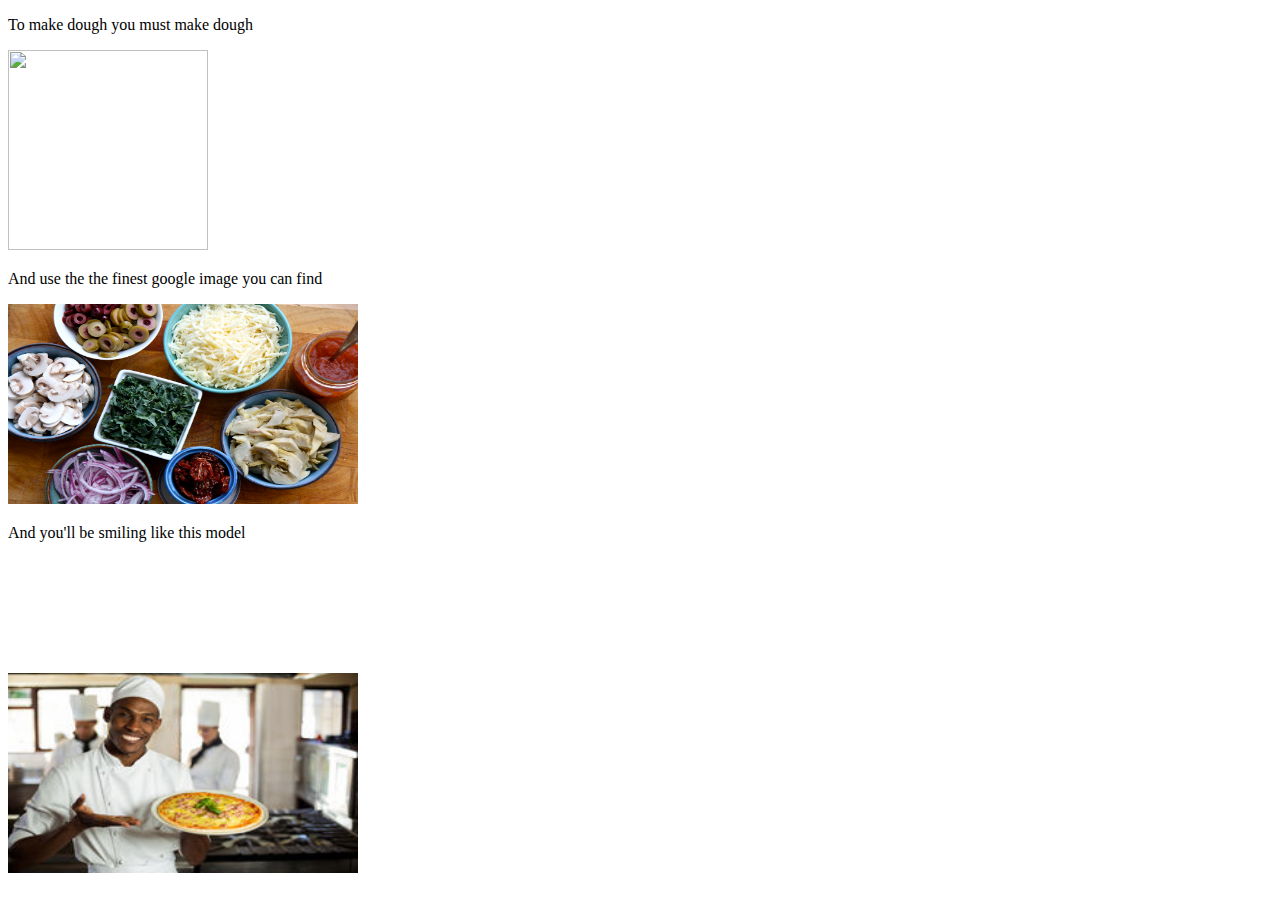
==== index.html @ 0ed10a47 "start of okotoks pizza website" ====
<!DOCTYPE html>
<html>  
    <head>
        <title>Okotoks Pizza</title>
    </head>
    <body>

        <p>To make dough you must make dough</p>

        <img src="Pizzadough.jpg" 
        width="200"
        height="200">

        <p>And use the the finest google image you can find</p>

        <img src="Pizzatoppings.jpg"
        width="350"
        height="200">

        <p>And you'll be smiling like this model</p>

        <img src="Chef.jpg"
        width="350"
        height="200">


        <iframe width="560" 
        height="315" 
        src="https://www.youtube.com/embed/SBCt70ABzEU"
         frameborder="0" allow="accelerometer; autoplay; clipboard-write; encrypted-media; gyroscope; picture-in-picture"
          allowfullscreen>
        </iframe>
    </body>
</html>
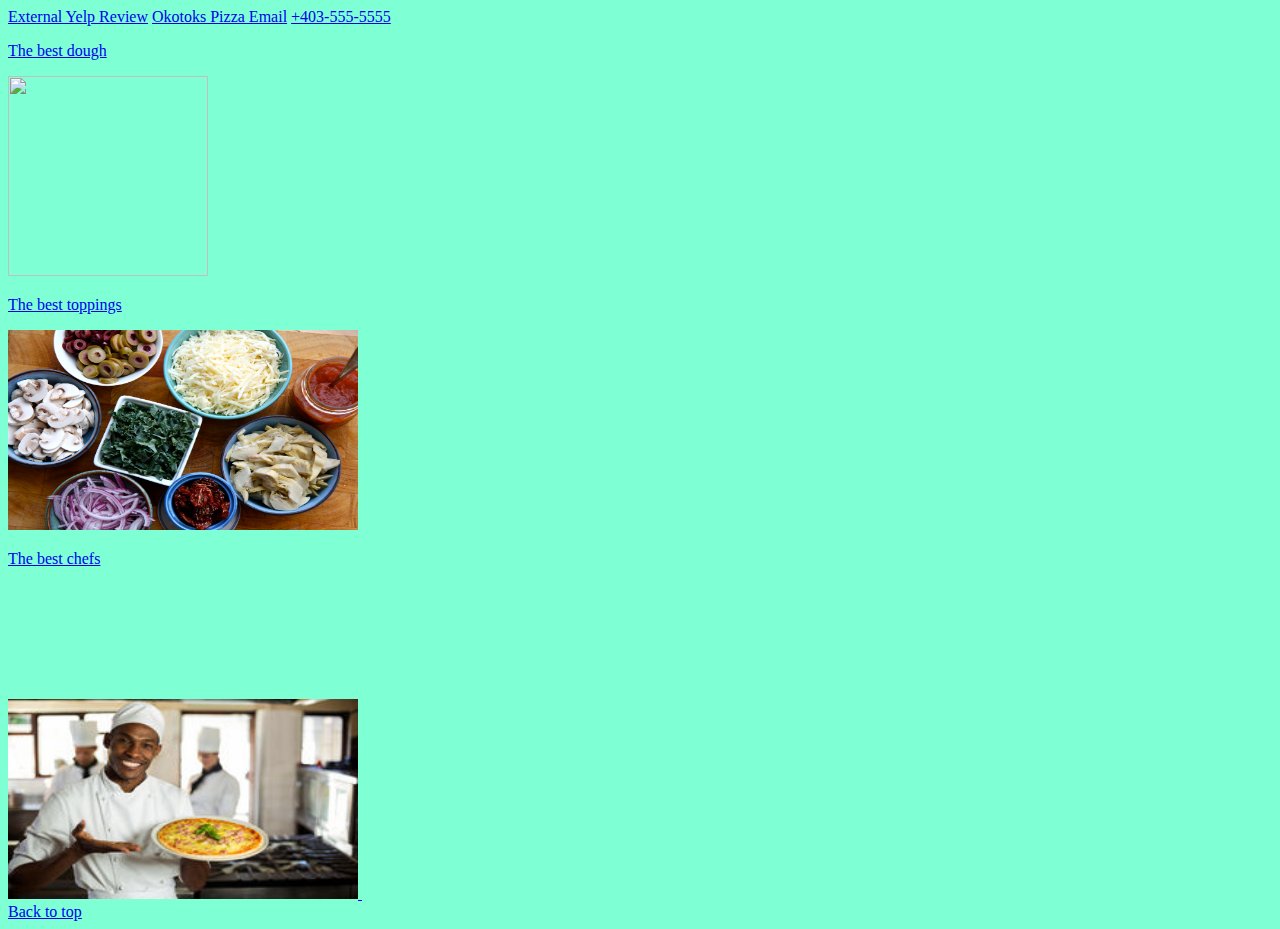
==== commit 95dfbcc1: "Added new pages and links" ====
--- a/index.html
+++ b/index.html
@@ -2,22 +2,32 @@
 <html>  
     <head>
         <title>Okotoks Pizza</title>
+        <link rel="stylesheet" href="css/style.css">
+       
+        <a href="https://www.yelp.com/biz/famoso-pizzeria-calgary">External Yelp Review</a>
+        <a href="mailto:info@okotokspizza.ca">Okotoks Pizza Email</a>
+        <a href="tel:+403-555-5555">+403-555-5555
+
     </head>
+
+
     <body>
 
-        <p>To make dough you must make dough</p>
+        
+
+        <p>The best dough</p>
 
         <img src="Pizzadough.jpg" 
         width="200"
         height="200">
 
-        <p>And use the the finest google image you can find</p>
+        <p>The best toppings</p>
 
         <img src="Pizzatoppings.jpg"
         width="350"
         height="200">
 
-        <p>And you'll be smiling like this model</p>
+        <p>The best chefs</p>
 
         <img src="Chef.jpg"
         width="350"
@@ -30,5 +40,11 @@
          frameborder="0" allow="accelerometer; autoplay; clipboard-write; encrypted-media; gyroscope; picture-in-picture"
           allowfullscreen>
         </iframe>
+
+<footer>
+    <a href="#top">Back to top</a>
+
+</footer>
+
     </body>
 </html>--- a/css/style.css
+++ b/css/style.css
@@ -0,0 +1,3 @@
+body {
+    background-color: aquamarine;
+}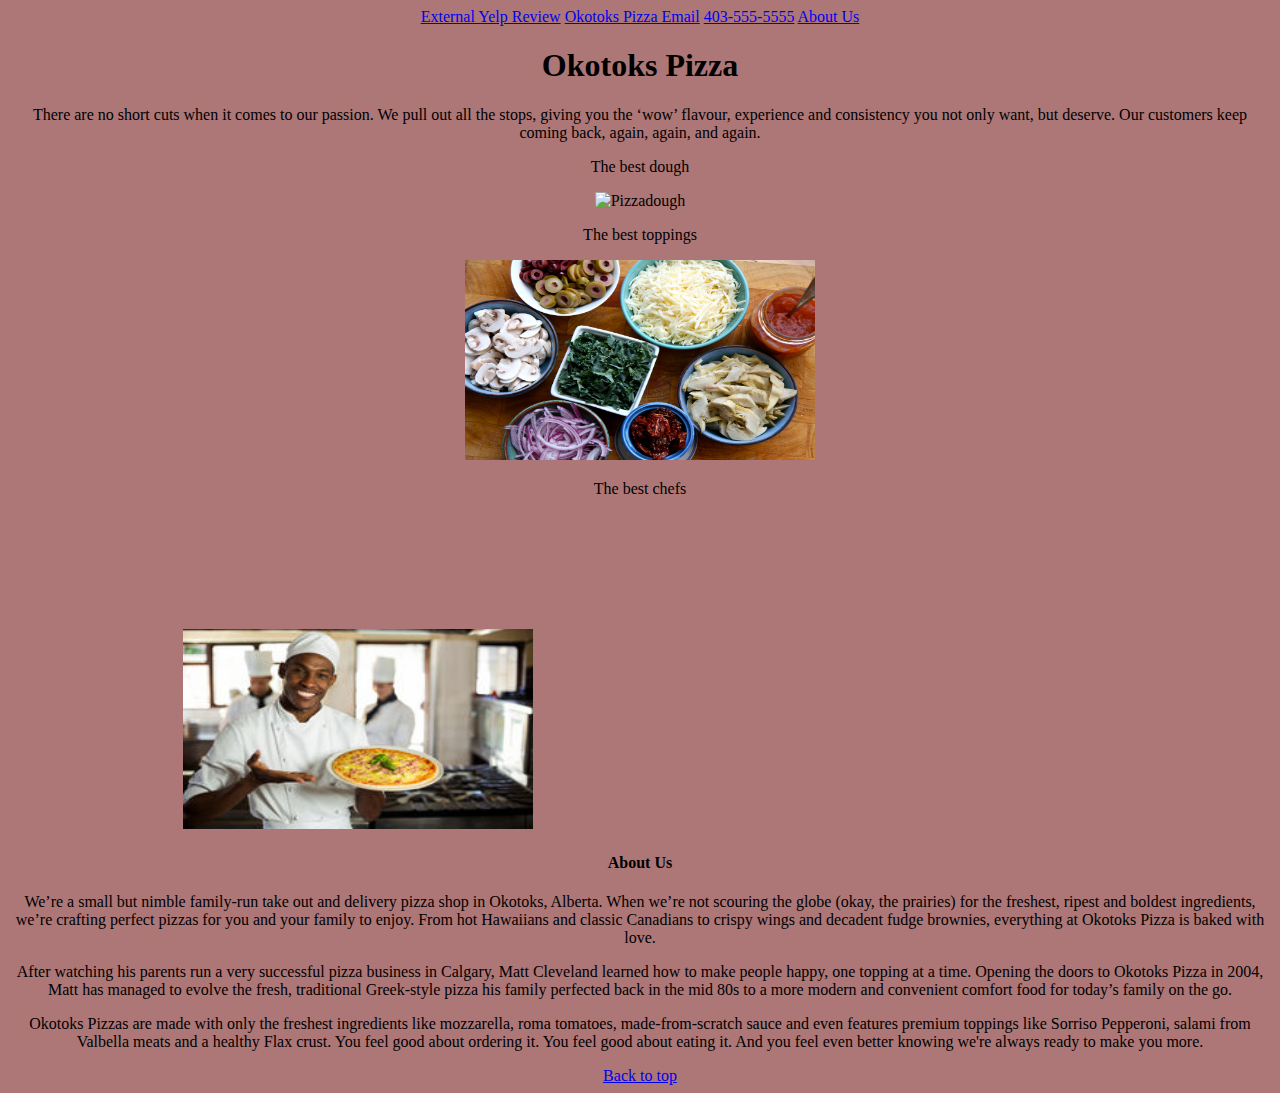
==== commit f06efd41: "Added new pages and links" ====
--- a/index.html
+++ b/index.html
@@ -1,25 +1,32 @@
 <!DOCTYPE html>
 <html>  
     <head>
-        <title>Okotoks Pizza</title>
+        <title>Okotok's Pizza</title>
         <link rel="stylesheet" href="css/style.css">
        
         <a href="https://www.yelp.com/biz/famoso-pizzeria-calgary">External Yelp Review</a>
         <a href="mailto:info@okotokspizza.ca">Okotoks Pizza Email</a>
-        <a href="tel:+403-555-5555">+403-555-5555
+        <a href="tel:403-555-5555">403-555-5555</a>
+        <a href="aboutus.html">About Us</a>
 
     </head>
 
 
+
     <body>
-
-        
+        <section>   
+            <h1>Okotoks Pizza</h1>
+            <p>There are no short cuts when it comes to our passion. We pull out all the stops, giving you the 
+            ‘wow’ flavour, experience and consistency you not only want, but deserve. Our customers keep 
+            coming back, again, again, and again.</p>
+        </section>
 
         <p>The best dough</p>
 
-        <img src="Pizzadough.jpg" 
+        <img src="Pizzadough.jpg" alt="Pizzadough" 
         width="200"
         height="200">
+
 
         <p>The best toppings</p>
 
@@ -41,10 +48,32 @@
           allowfullscreen>
         </iframe>
 
+
+        <div>
+            <h4>About Us</h4>
+                <p>We’re a small but nimble family-run take out and delivery pizza shop in Okotoks, Alberta. When we’re
+                 not scouring the globe (okay, the prairies) for the freshest, ripest and boldest ingredients, we’re
+                 crafting perfect pizzas for you and your family to enjoy. From hot Hawaiians and classic Canadians
+                  to crispy wings and decadent fudge brownies, everything at Okotoks Pizza is baked with love.</p>
+
+
+                <p>After watching his parents run a very successful pizza business in Calgary, Matt Cleveland learned how
+                 to make people happy, one topping at a time. Opening the doors to Okotoks Pizza in 2004, Matt has
+                  managed to evolve the fresh, traditional Greek-style pizza his family perfected back in the mid 80s 
+                  to a more modern and convenient comfort food for today’s family on the go.</p>
+                
+               <p>Okotoks Pizzas are made with only the freshest ingredients like mozzarella, roma tomatoes, 
+                made-from-scratch sauce and even features premium toppings like Sorriso Pepperoni, salami from
+                 Valbella meats and a healthy Flax crust. You feel good about ordering it. You feel good about eating
+                  it. And you feel even better knowing we're always ready to make you more.</p>
+        </div>
+
 <footer>
     <a href="#top">Back to top</a>
+</footer>
 
-</footer>
+
+
 
     </body>
 </html>--- a/css/style.css
+++ b/css/style.css
@@ -1,3 +1,8 @@
 body {
-    background-color: aquamarine;
+    background-color: rgb(173, 119, 119);
+
+    text-align: center;
+
+
+
 }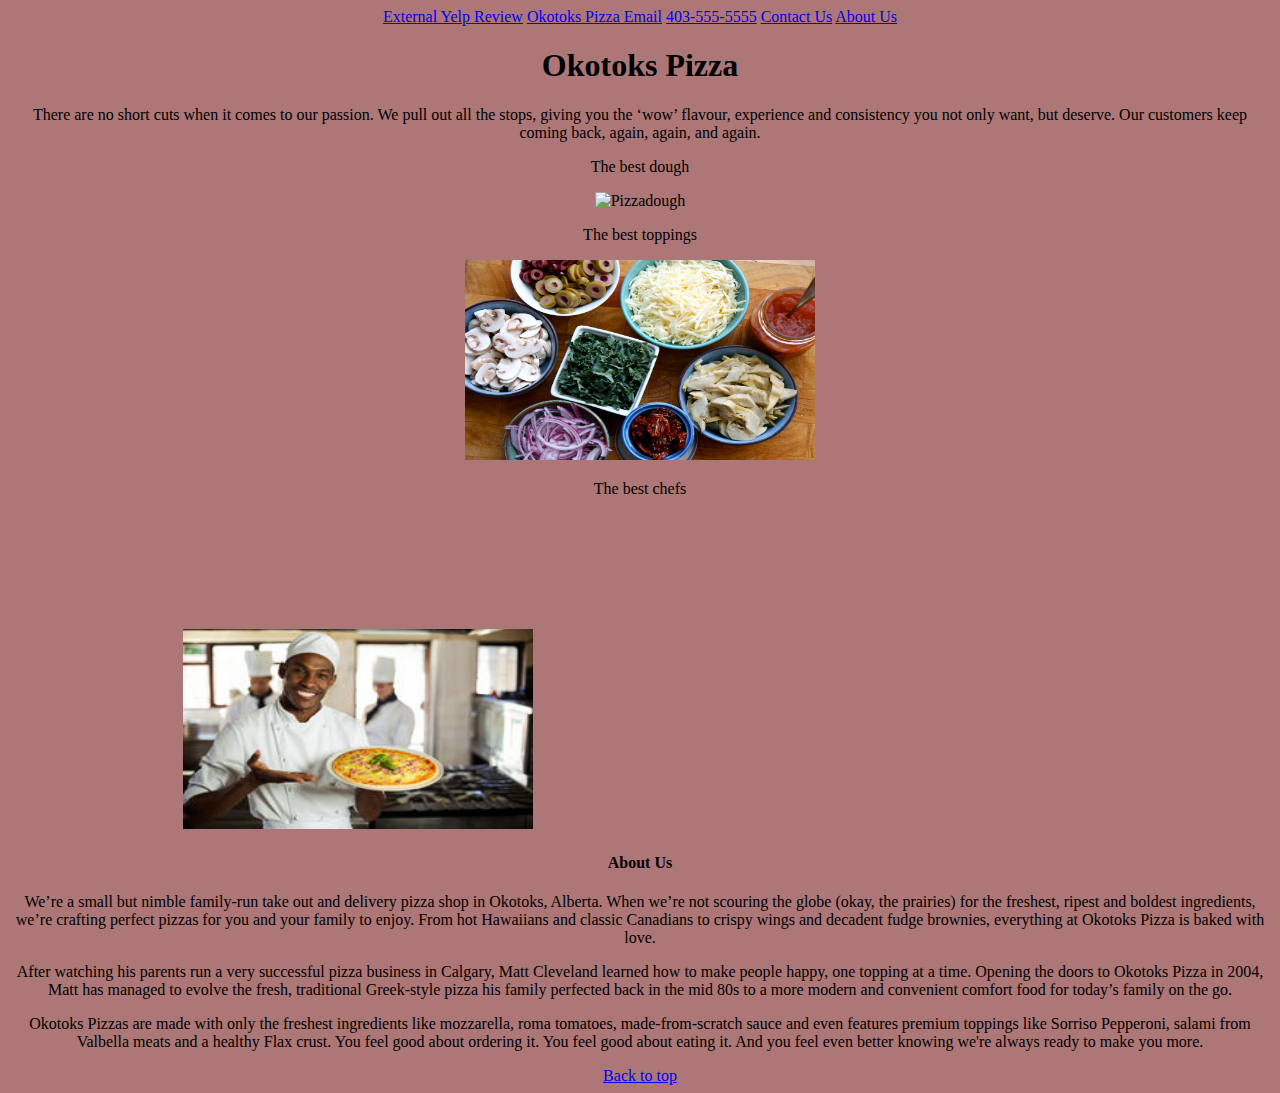
==== commit ddb201bd: "Added layout tags" ====
--- a/index.html
+++ b/index.html
@@ -7,6 +7,7 @@
         <a href="https://www.yelp.com/biz/famoso-pizzeria-calgary">External Yelp Review</a>
         <a href="mailto:info@okotokspizza.ca">Okotoks Pizza Email</a>
         <a href="tel:403-555-5555">403-555-5555</a>
+        <a href="contactus.html">Contact Us</a>
         <a href="aboutus.html">About Us</a>
 
     </head>
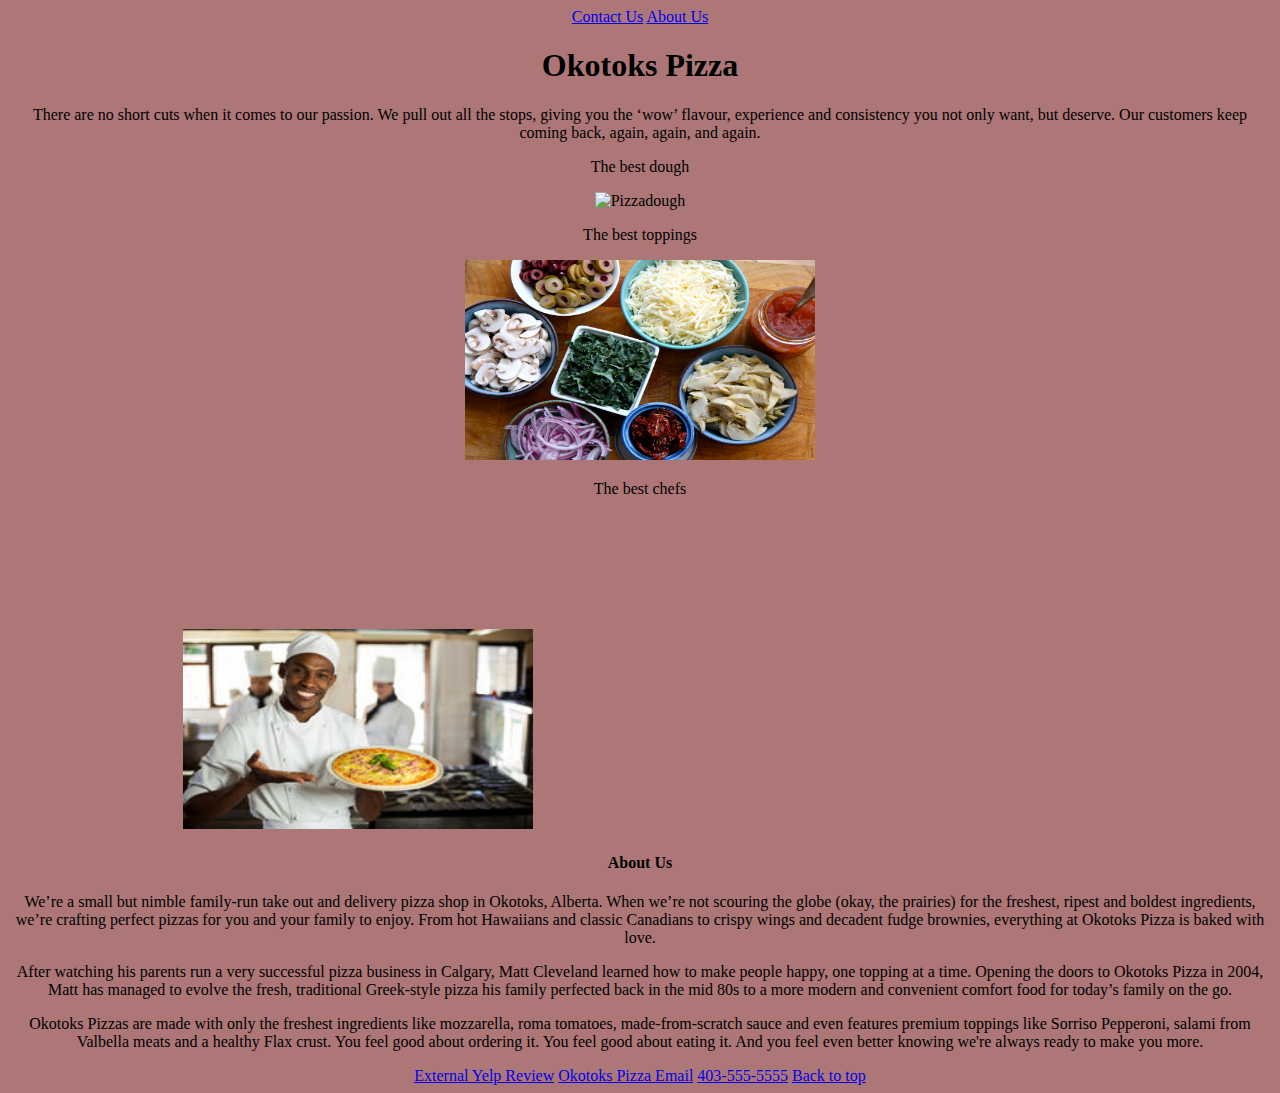
==== commit 550bc265: "Added SEO tags to site" ====
--- a/index.html
+++ b/index.html
@@ -3,10 +3,15 @@
     <head>
         <title>Okotok's Pizza</title>
         <link rel="stylesheet" href="css/style.css">
-       
-        <a href="https://www.yelp.com/biz/famoso-pizzeria-calgary">External Yelp Review</a>
-        <a href="mailto:info@okotokspizza.ca">Okotoks Pizza Email</a>
-        <a href="tel:403-555-5555">403-555-5555</a>
+
+        <meta name="description" content="Here you can find the best restraunt pizza in Okotoks; Dine in, 
+        take out, eat quality!"/>
+
+
+       <meta name="author" content="Tsungai Chimbwanda">
+
+
+        
         <a href="contactus.html">Contact Us</a>
         <a href="aboutus.html">About Us</a>
 
@@ -31,13 +36,13 @@
 
         <p>The best toppings</p>
 
-        <img src="Pizzatoppings.jpg"
+        <img src="Pizzatoppings.jpg" alt="pizzatoppings"
         width="350"
         height="200">
 
         <p>The best chefs</p>
 
-        <img src="Chef.jpg"
+        <img src="Chef.jpg" alt="chef"
         width="350"
         height="200">
 
@@ -70,6 +75,10 @@
         </div>
 
 <footer>
+    <a href="https://www.yelp.com/biz/famoso-pizzeria-calgary">External Yelp Review</a>
+    <a href="mailto:info@okotokspizza.ca">Okotoks Pizza Email</a>
+    <a href="tel:403-555-5555">403-555-5555</a>
+
     <a href="#top">Back to top</a>
 </footer>
 
--- a/css/style.css
+++ b/css/style.css
@@ -3,6 +3,6 @@
 
     text-align: center;
 
+}
 
 
-}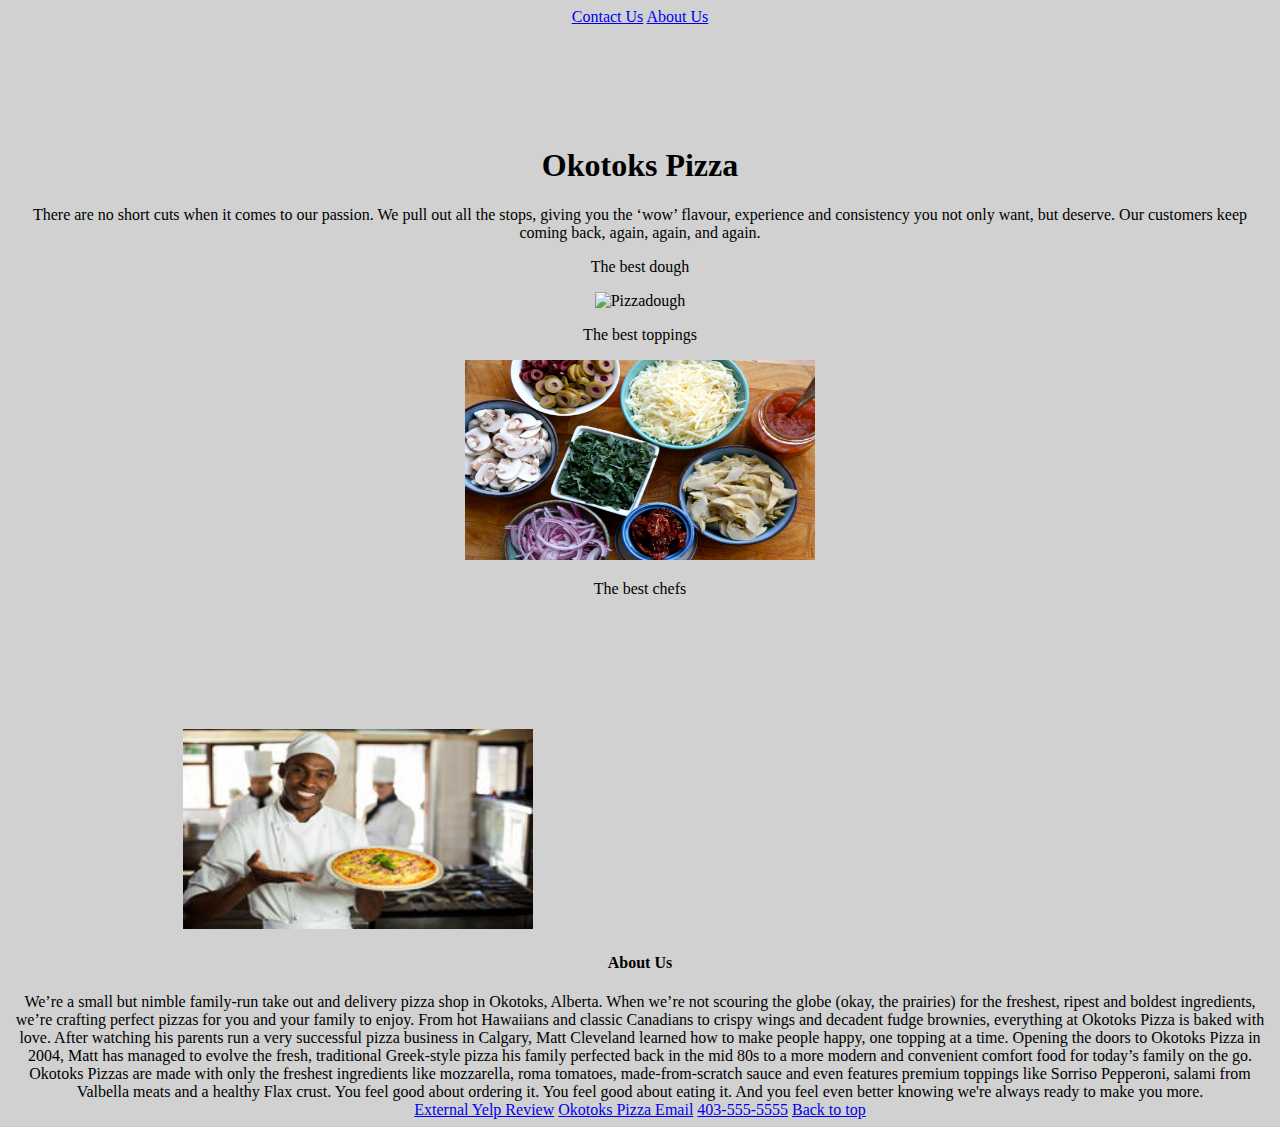
==== commit d4a8ad0b: "added new CSS selectors" ====
--- a/index.html
+++ b/index.html
@@ -11,15 +11,21 @@
        <meta name="author" content="Tsungai Chimbwanda">
 
 
-        
-        <a href="contactus.html">Contact Us</a>
-        <a href="aboutus.html">About Us</a>
-
     </head>
 
 
 
     <body>
+
+        
+        <a href="contactus.html">Contact Us</a>
+        <a href="aboutus.html">About Us</a>
+
+        <header id="header-background">
+                </header>
+
+
+
         <section>   
             <h1>Okotoks Pizza</h1>
             <p>There are no short cuts when it comes to our passion. We pull out all the stops, giving you the 
@@ -57,21 +63,25 @@
 
         <div>
             <h4>About Us</h4>
-                <p>We’re a small but nimble family-run take out and delivery pizza shop in Okotoks, Alberta. When we’re
+            <span>We’re a small but nimble family-run take out and delivery pizza shop in Okotoks, Alberta. When we’re
                  not scouring the globe (okay, the prairies) for the freshest, ripest and boldest ingredients, we’re
                  crafting perfect pizzas for you and your family to enjoy. From hot Hawaiians and classic Canadians
-                  to crispy wings and decadent fudge brownies, everything at Okotoks Pizza is baked with love.</p>
+                  to crispy wings and decadent fudge brownies, everything at Okotoks Pizza is baked with love.
+            </span>
 
 
-                <p>After watching his parents run a very successful pizza business in Calgary, Matt Cleveland learned how
+            <span>After watching his parents run a very successful pizza business in Calgary, Matt Cleveland learned how
                  to make people happy, one topping at a time. Opening the doors to Okotoks Pizza in 2004, Matt has
                   managed to evolve the fresh, traditional Greek-style pizza his family perfected back in the mid 80s 
-                  to a more modern and convenient comfort food for today’s family on the go.</p>
+                  to a more modern and convenient comfort food for today’s family on the go.
+                  </span>
                 
-               <p>Okotoks Pizzas are made with only the freshest ingredients like mozzarella, roma tomatoes, 
+            <span>Okotoks Pizzas are made with only the freshest ingredients like mozzarella, roma tomatoes, 
                 made-from-scratch sauce and even features premium toppings like Sorriso Pepperoni, salami from
                  Valbella meats and a healthy Flax crust. You feel good about ordering it. You feel good about eating
-                  it. And you feel even better knowing we're always ready to make you more.</p>
+                  it. And you feel even better knowing we're always ready to make you more.
+               </span>
+               
         </div>
 
 <footer>
--- a/css/style.css
+++ b/css/style.css
@@ -1,8 +1,57 @@
 body {
-    background-color: rgb(173, 119, 119);
+    background-color: rgb(209, 209, 209);
 
     text-align: center;
+}
 
+#header-background {
+    width: 100%;
+    height: 100px;
+    background:url("http://james-allen.ca/projects/lessons/1-html/img/okotoks-pizza-logo.png")
 }
 
 
+
+
+
+
+
+.contactus {
+    border: 5px outset red;
+    background-color: lightblue;
+    text-align: center;
+  }
+
+
+
+
+
+div p {
+    background-color: yellow;
+  }
+
+  div > p {
+    background-color: purple;
+  }
+
+  li:first-of-type + li {
+    color: red;
+  }
+
+
+  a:hover {
+      background-color: brown;
+  }
+
+ a:active {
+     background-color: rgb(108, 106, 212)
+     color: blueviolet;
+ }
+ 
+ a:visited {
+     background-color: chartreuse;
+ }
+ 
+
+
+}
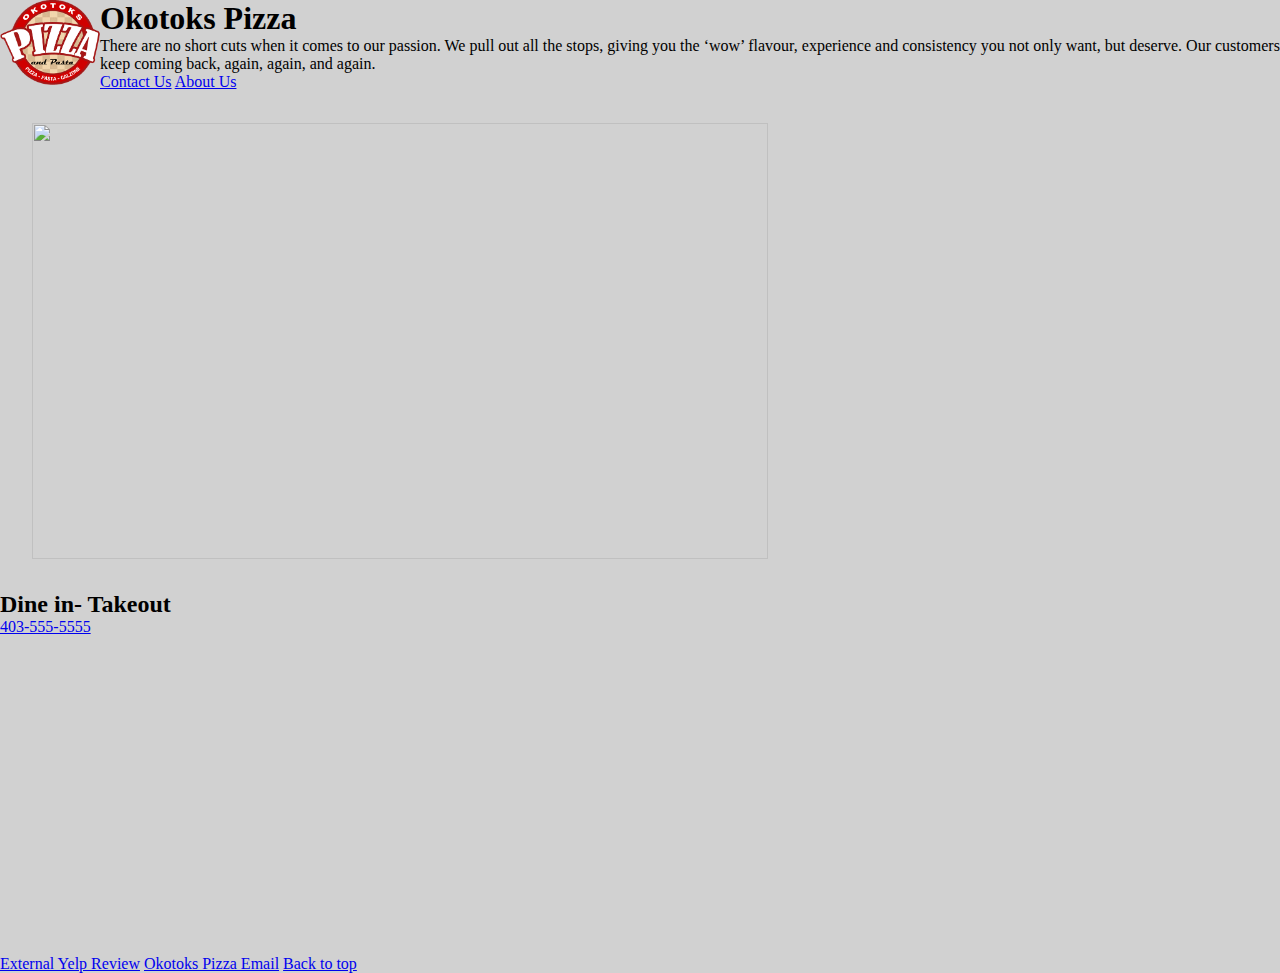
==== commit daf2d598: "Added fancy transitions effects" ====
--- a/index.html
+++ b/index.html
@@ -1,56 +1,67 @@
 <!DOCTYPE html>
 <html>  
-    <head>
+    <header>
         <title>Okotok's Pizza</title>
         <link rel="stylesheet" href="css/style.css">
-
         <meta name="description" content="Here you can find the best restraunt pizza in Okotoks; Dine in, 
         take out, eat quality!"/>
+        <meta name="author" content="Tsungai Chimbwanda">
 
 
-       <meta name="author" content="Tsungai Chimbwanda">
-
-
-    </head>
+    </header>
 
 
 
     <body>
+       <section class="header">
+            <article class="container">
+    
+                <img src="images/pizzalogo.png" class="logo" alt="Pizza Logo">
+
+                <h1>Okotoks Pizza</h1>
+                <p>There are no short cuts when it comes to our passion. We pull out all the stops, giving you the 
+                ‘wow’ flavour, experience and consistency you not only want, but deserve. Our customers keep 
+                coming back, again, again, and again.</p>
+
+                <a href="contactus.html">Contact Us</a>
+                <a href="aboutus.html">About Us</a>
+
+            </article>
+        </section> 
+
+        <body>
+            <div class="coveranimation">
+                <img src="images/pizzacover.jpg" alt="">
+                <img class="transition-image" src="images/pizzacover2.jpg" alt="">
+            </div>
+
+        </body>
+
+       
 
         
-        <a href="contactus.html">Contact Us</a>
-        <a href="aboutus.html">About Us</a>
+ 
 
-        <header id="header-background">
-                </header>
+
+        <section class="dinein">
+            <article class="container">
+            <h2>Dine in- Takeout 
+            </h2>
+                <a href="tel:403-555-5555">403-555-5555</a>
+           
+            </article>
+
+           
+        </section>
+
+
+        
 
 
 
-        <section>   
-            <h1>Okotoks Pizza</h1>
-            <p>There are no short cuts when it comes to our passion. We pull out all the stops, giving you the 
-            ‘wow’ flavour, experience and consistency you not only want, but deserve. Our customers keep 
-            coming back, again, again, and again.</p>
-        </section>
 
-        <p>The best dough</p>
-
-        <img src="Pizzadough.jpg" alt="Pizzadough" 
-        width="200"
-        height="200">
-
-
-        <p>The best toppings</p>
-
-        <img src="Pizzatoppings.jpg" alt="pizzatoppings"
-        width="350"
-        height="200">
-
-        <p>The best chefs</p>
-
-        <img src="Chef.jpg" alt="chef"
-        width="350"
-        height="200">
+    
+      
 
 
         <iframe width="560" 
@@ -61,33 +72,11 @@
         </iframe>
 
 
-        <div>
-            <h4>About Us</h4>
-            <span>We’re a small but nimble family-run take out and delivery pizza shop in Okotoks, Alberta. When we’re
-                 not scouring the globe (okay, the prairies) for the freshest, ripest and boldest ingredients, we’re
-                 crafting perfect pizzas for you and your family to enjoy. From hot Hawaiians and classic Canadians
-                  to crispy wings and decadent fudge brownies, everything at Okotoks Pizza is baked with love.
-            </span>
-
-
-            <span>After watching his parents run a very successful pizza business in Calgary, Matt Cleveland learned how
-                 to make people happy, one topping at a time. Opening the doors to Okotoks Pizza in 2004, Matt has
-                  managed to evolve the fresh, traditional Greek-style pizza his family perfected back in the mid 80s 
-                  to a more modern and convenient comfort food for today’s family on the go.
-                  </span>
-                
-            <span>Okotoks Pizzas are made with only the freshest ingredients like mozzarella, roma tomatoes, 
-                made-from-scratch sauce and even features premium toppings like Sorriso Pepperoni, salami from
-                 Valbella meats and a healthy Flax crust. You feel good about ordering it. You feel good about eating
-                  it. And you feel even better knowing we're always ready to make you more.
-               </span>
-               
-        </div>
+        
 
 <footer>
     <a href="https://www.yelp.com/biz/famoso-pizzeria-calgary">External Yelp Review</a>
     <a href="mailto:info@okotokspizza.ca">Okotoks Pizza Email</a>
-    <a href="tel:403-555-5555">403-555-5555</a>
 
     <a href="#top">Back to top</a>
 </footer>
--- a/css/style.css
+++ b/css/style.css
@@ -1,18 +1,86 @@
+* {
+  margin: 0;
+  padding: 0;
+  box-sizing: border-box;
+ 
+}
+
+.logo{
+  width:100px;
+  float: left;
+}
+
+
+.coveranimation {
+  height:500px;
+  width: 800px;
+  position: relative;
+  padding: 2rem;
+  justify-content: center;
+ 
+}
+
+.coveranimation img {
+    width: 100%;
+    height: 100%;
+    justify-content: center;
+    
+  }
+
+.transition-image {
+  position: absolute;
+  top: 0px;
+  left: 0px;
+  opacity: 0;
+  transition: opacity 1s ease;
+}
+
+.transition-image:hover {
+  opacity: 1;
+
+}
+
+
+#slider {
+  overflow: hidden;
+}
+
+
+#slider figure  {
+  position: relative;
+  width: 500%;
+  margin:0;
+  left:0;
+  animation: 15s slider infinite;
+
+}
+
+#slider figure img {
+  width: 20%;
+  float: left;
+}
+
+@keyframes slider {
+  0% {
+    left:0%;
+  }
+  20% {
+    left: 0%;
+  }
+  25% {
+    left: -100%
+  }
+  50% {
+    left: -200%
+
+  }
+}
+
+
 body {
     background-color: rgb(209, 209, 209);
 
-    text-align: center;
 }
-
-#header-background {
-    width: 100%;
-    height: 100px;
-    background:url("http://james-allen.ca/projects/lessons/1-html/img/okotoks-pizza-logo.png")
-}
-
-
-
-
 
 
 
@@ -21,8 +89,6 @@
     background-color: lightblue;
     text-align: center;
   }
-
-
 
 
 
@@ -51,7 +117,16 @@
  a:visited {
      background-color: chartreuse;
  }
+
+ #showcase h1 {
+  animation: heading;
+
+ }
  
+@keyframes h1 {
+  0% {top: -50px}
+  100% {top: 200px}
+}
 
 
-}
+
